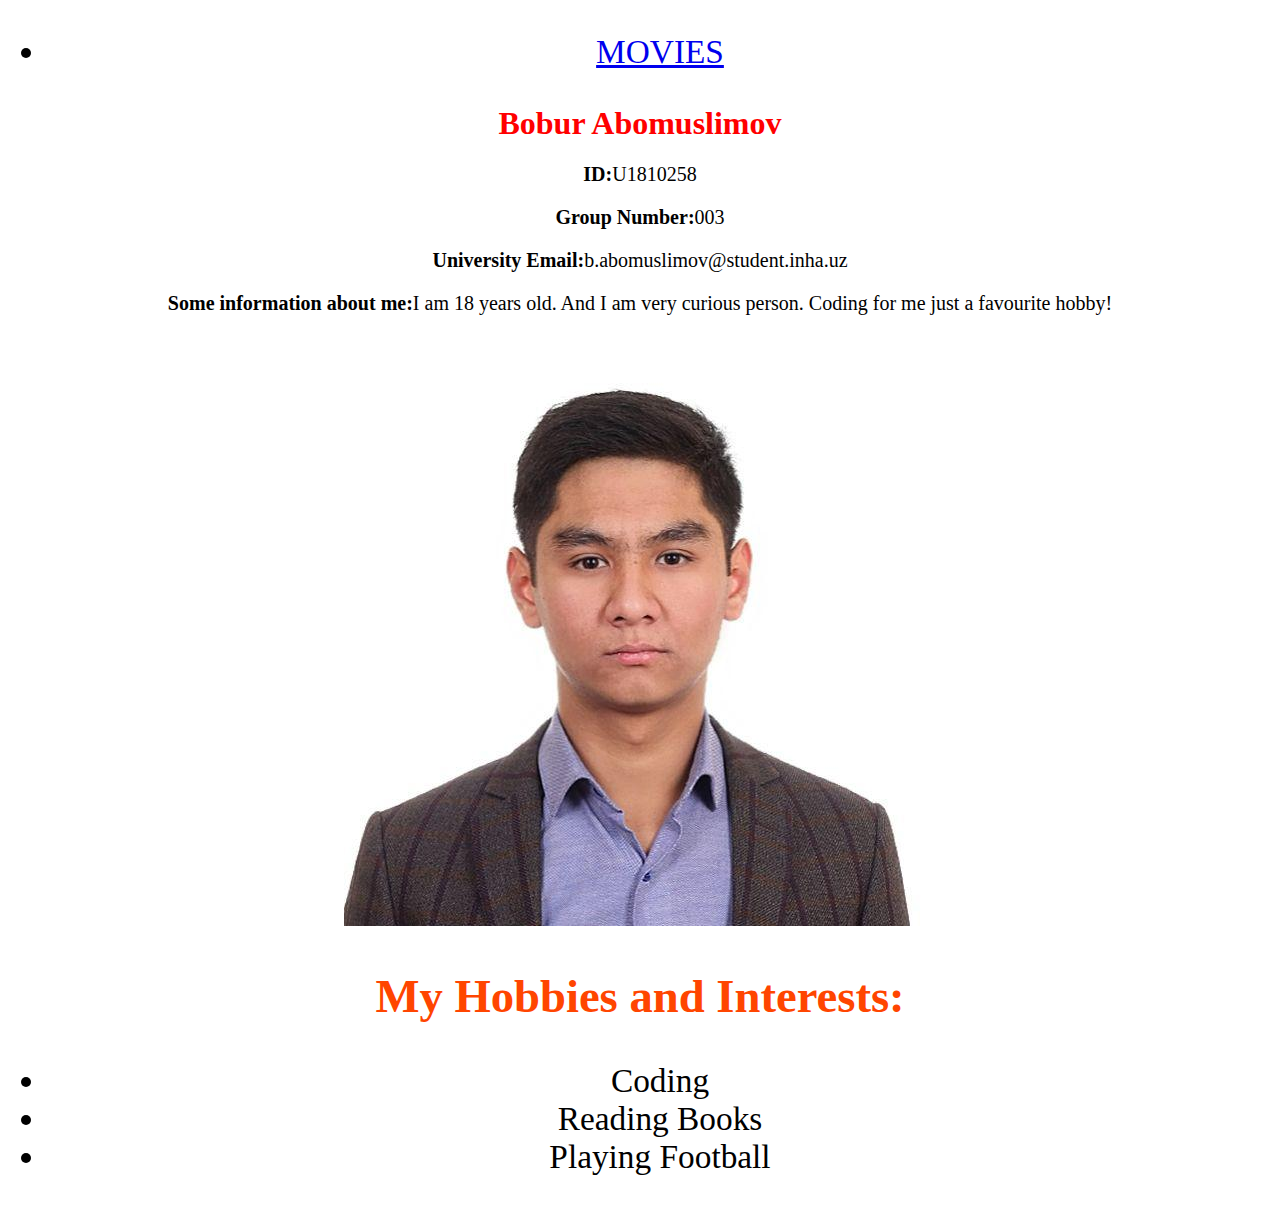
==== index.html @ cb39a478 "Add files via upload" ====
<!DOCTYPE html>
<html lang="en">
<head>
    <meta charset="UTF-8">
    <title>Homepage</title>
    <link rel="stylesheet" href="styles.css">
  
</head>
<body>
  <ul>
      <li><a href="movies.html">MOVIES</a></li>
  </ul>
   <h1>Bobur Abomuslimov</h1>
    <p><strong>ID:</strong>U1810258</p>
    <p><strong>Group Number:</strong>003</p>
<p><strong>University Email:</strong>b.abomuslimov@student.inha.uz</p>
<p><strong>Some information about me:</strong>I am 18 years old. And I am very curious person. Coding for me just a favourite hobby!</p>
<img src="ba.jpg" alt="Photo of Bobur Abomuslimov">
<h2>My Hobbies and Interests:</h2>
<ul>
<li>Coding</li>
<li>Reading Books</li>
<li>Playing Football</li>
</ul>
</body>
</html>
---- styles.css ----
body{
    font-family:Times New Roman; 
    text-align: center;
}
h1 {
    color: red;
    
}
h2 {
    color:orangered;
    font-size: 35pt;
}
p {
    color: black;
    font-size: 15pt;
}
ul {
    color: black;
     font-size: 25pt;
}
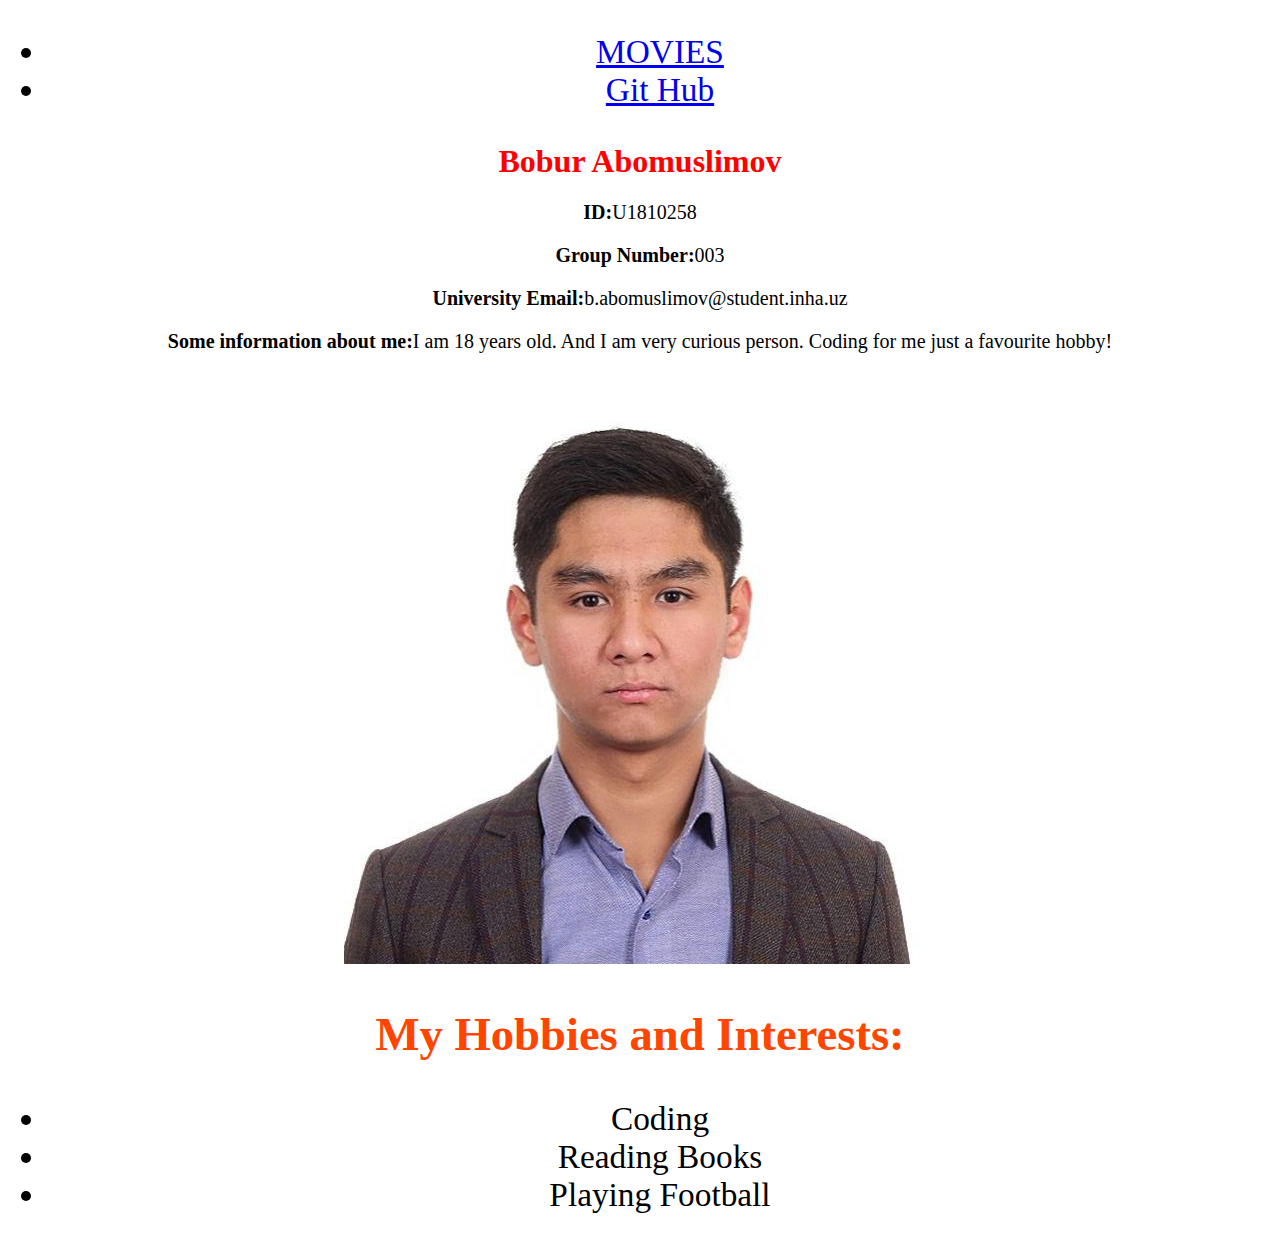
==== commit 1fea24a9: "Update index.html" ====
--- a/index.html
+++ b/index.html
@@ -9,6 +9,7 @@
 <body>
   <ul>
       <li><a href="movies.html">MOVIES</a></li>
+      <li><a href="https://abomuslimov.github.io">Git Hub </a></li>
   </ul>
    <h1>Bobur Abomuslimov</h1>
     <p><strong>ID:</strong>U1810258</p>
@@ -23,4 +24,4 @@
 <li>Playing Football</li>
 </ul>
 </body>
-</html>+</html>
